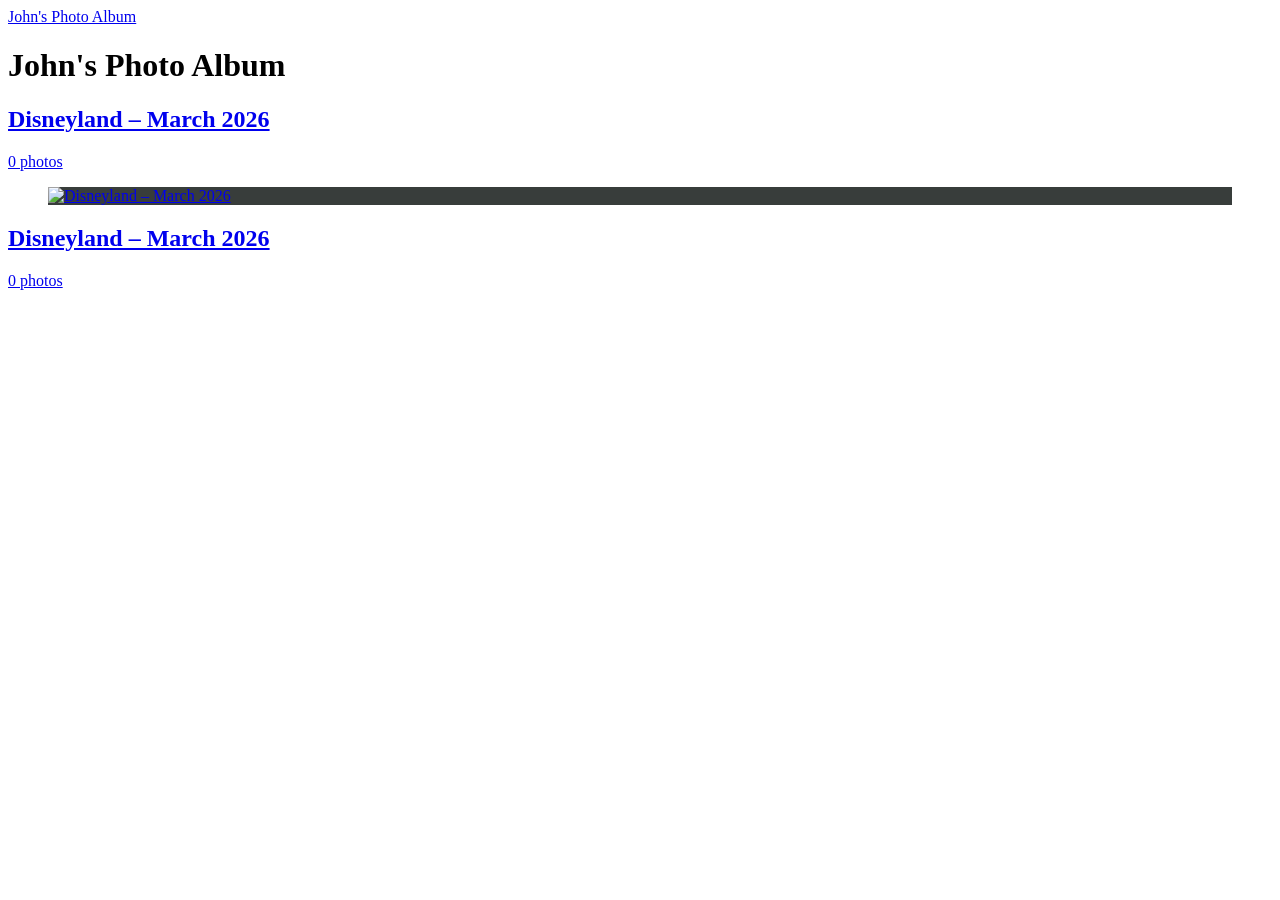
==== public/index.html @ ef8a20c2 "Initial site + first album" ====
<!doctype html>
<html class="light" lang="en-us">
  <head>
	<meta name="generator" content="Hugo 0.157.0"><script src="/livereload.js?mindelay=10&amp;v=2&amp;port=1313&amp;path=livereload" data-no-instant defer></script>
  <meta charset="utf-8" />
  <meta name="viewport" content="width=device-width, initial-scale=1" />
  <title>John&#39;s Photo Album - John&#39;s Photo Album</title>
  <link rel="canonical" href="http://localhost:1313/" />
  <link rel="icon" type="image/svg+xml" href="/images/favicon.svg" />
  <link rel="icon" type="image/png" href="/images/favicon.png" />
  <link rel="apple-touch-icon" sizes="180x180" href="/images/apple-touch-icon.png" />
  <meta name="description" content="" />
  
  
    <meta name="robots" content="index, follow" />
  
  <link rel="alternate" type="application/rss+xml" href="http://localhost:1313/index.xml" title="John's Photo Album" />
  <meta property="og:url" content="http://localhost:1313/" />
  <meta property="og:site_name" content="John&#39;s Photo Album" />
  <meta property="og:title" content="John&#39;s Photo Album" />
  <meta property="og:locale" content="en_us" />
  <meta property="og:type" content="website" />


  
  <link rel="stylesheet" href="/css/main.min.929a37b4f846bf86c1bf9935695bb75dbed775e4c8f11304661afa14f26407c0.css" />
  
  
  <script src="/js/main.0de0d73fb334e8aef574046cb537325b517c7abcd818150338b9a53e8d3b8dc2.js" defer></script></head>

  <body>
    <header>
  
    <a class="btn" href="/">
      John&#39;s Photo Album
    </a>
  
  
</header>



    <main>
      
  
  <hgroup>
    <h1>John&#39;s Photo Album</h1>
    
  </hgroup>


  

  
  
  
    
    
    
      
    
    
    
    
    <section class="featured">
      <a class="featured-card" href="/disneyland-2026/" style="background-color: #383d3b; background-image: url(/disneyland-2026/cover_hu_ed4759ac1f7ac152.jpeg)">
        <div>
          <h2>Disneyland – March 2026</h2>
          <p>
            
              0 photos
            
          </p>
        </div>
      </a>
    </section>
  


  <section class="galleries">
    
      

  <a class="card" href="/disneyland-2026/" title="Disneyland – March 2026">
    <figure style="background-color: #383d3b">
      <img class="lazyload" width="450" height="600" data-src="/disneyland-2026/cover_hu_df43ebf7de35caa1.jpeg" alt="Disneyland – March 2026" />
    </figure>
    <div>
      <h2>Disneyland – March 2026</h2>
      <p>
        
          0 photos
        
      </p>
    </div>
  </a>


    
  </section>

    </main>
    <footer>
  

  <section>
    
    
  </section>
</footer>

  </body>
</html>
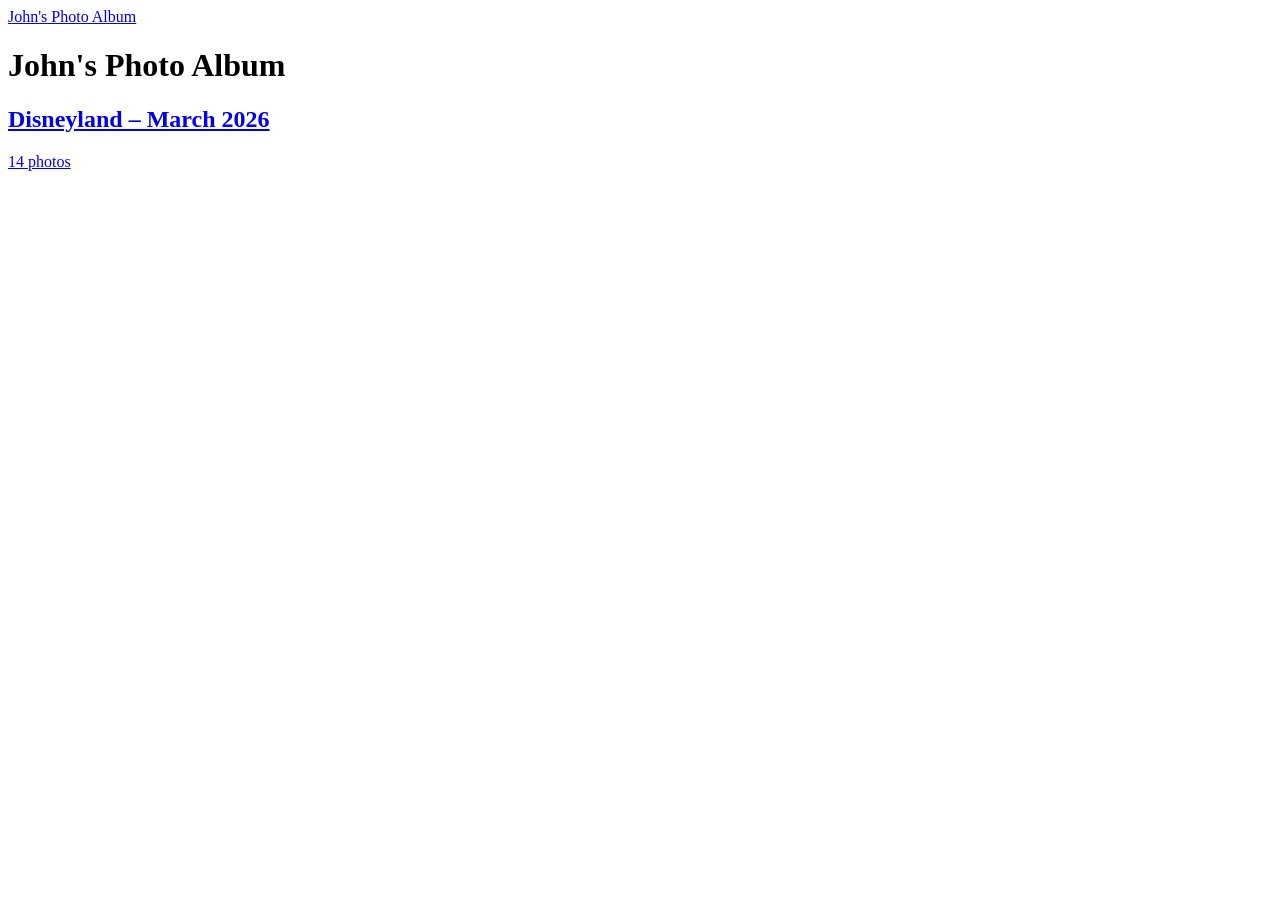
==== commit e86892f1: "fix: hide featured album from main grid" ====
--- a/public/index.html
+++ b/public/index.html
@@ -68,7 +68,7 @@
           <h2>Disneyland – March 2026</h2>
           <p>
             
-              0 photos
+              14 photos
             
           </p>
         </div>
@@ -78,24 +78,6 @@
 
 
   <section class="galleries">
-    
-      
-
-  <a class="card" href="/disneyland-2026/" title="Disneyland – March 2026">
-    <figure style="background-color: #383d3b">
-      <img class="lazyload" width="450" height="600" data-src="/disneyland-2026/cover_hu_df43ebf7de35caa1.jpeg" alt="Disneyland – March 2026" />
-    </figure>
-    <div>
-      <h2>Disneyland – March 2026</h2>
-      <p>
-        
-          0 photos
-        
-      </p>
-    </div>
-  </a>
-
-
     
   </section>
 
